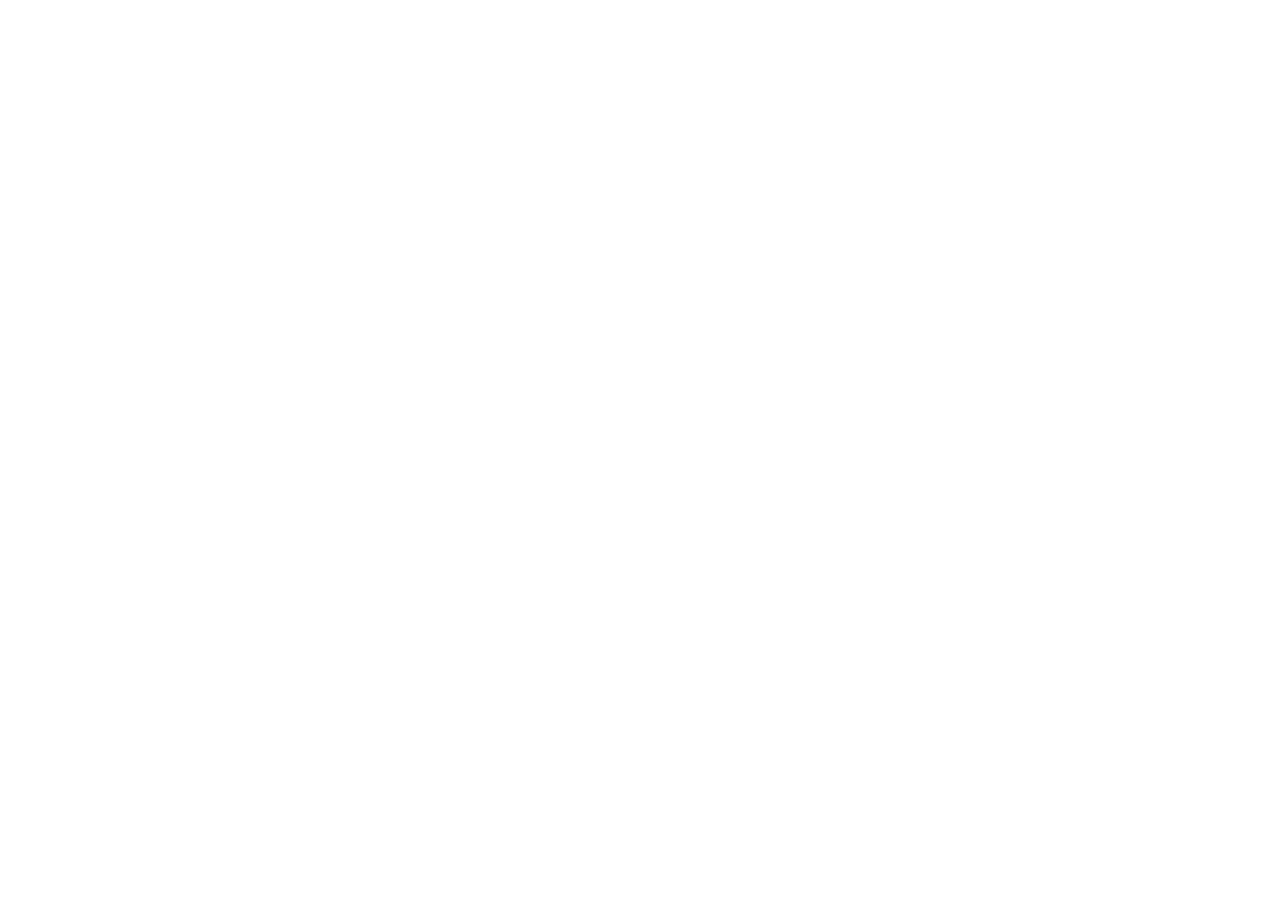
==== index.html @ 7d6e2ad3 "Create index.html" ====
<!DOCTYPE html>
<html lang="en">
<head>
    <meta charset="UTF-8">
    <meta name="viewport" content="width=device-width, initial-scale=1.0">
    <title>Background Image Example</title>
    <style>
        body {
            background-image: url('image.jpg');
            background-repeat: no-repeat;
            background-size: cover;
            background-attachment: fixed;
            background-position: center;
        }
        .content {
            color: white;
            text-align: center;
            padding: 50px;
        }
    </style>
</head>
<body>
    <div class="content">
        <h1>Welcome to Approximaster Hosting!</h1>
        <p>COMING SOON!</p>
    </div>
</body>
</html>
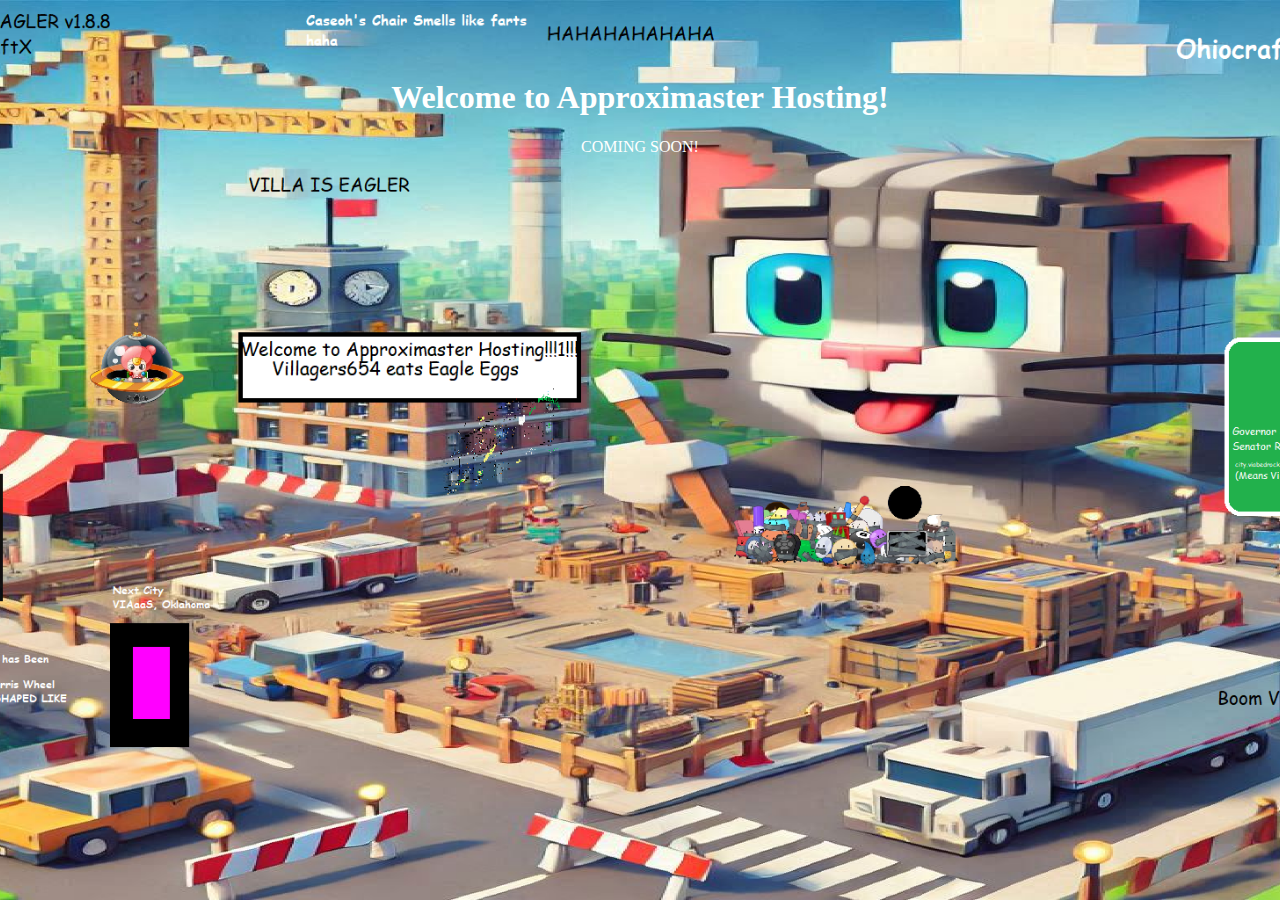
==== commit 3514706e: "Update index.html" ====
--- a/index.html
+++ b/index.html
@@ -6,7 +6,7 @@
     <title>Background Image Example</title>
     <style>
         body {
-            background-image: url('image.jpg');
+            background-image: url('393529068-9cc7cd4d-ae7d-475a-a739-97ec3c5dd486.png');
             background-repeat: no-repeat;
             background-size: cover;
             background-attachment: fixed;
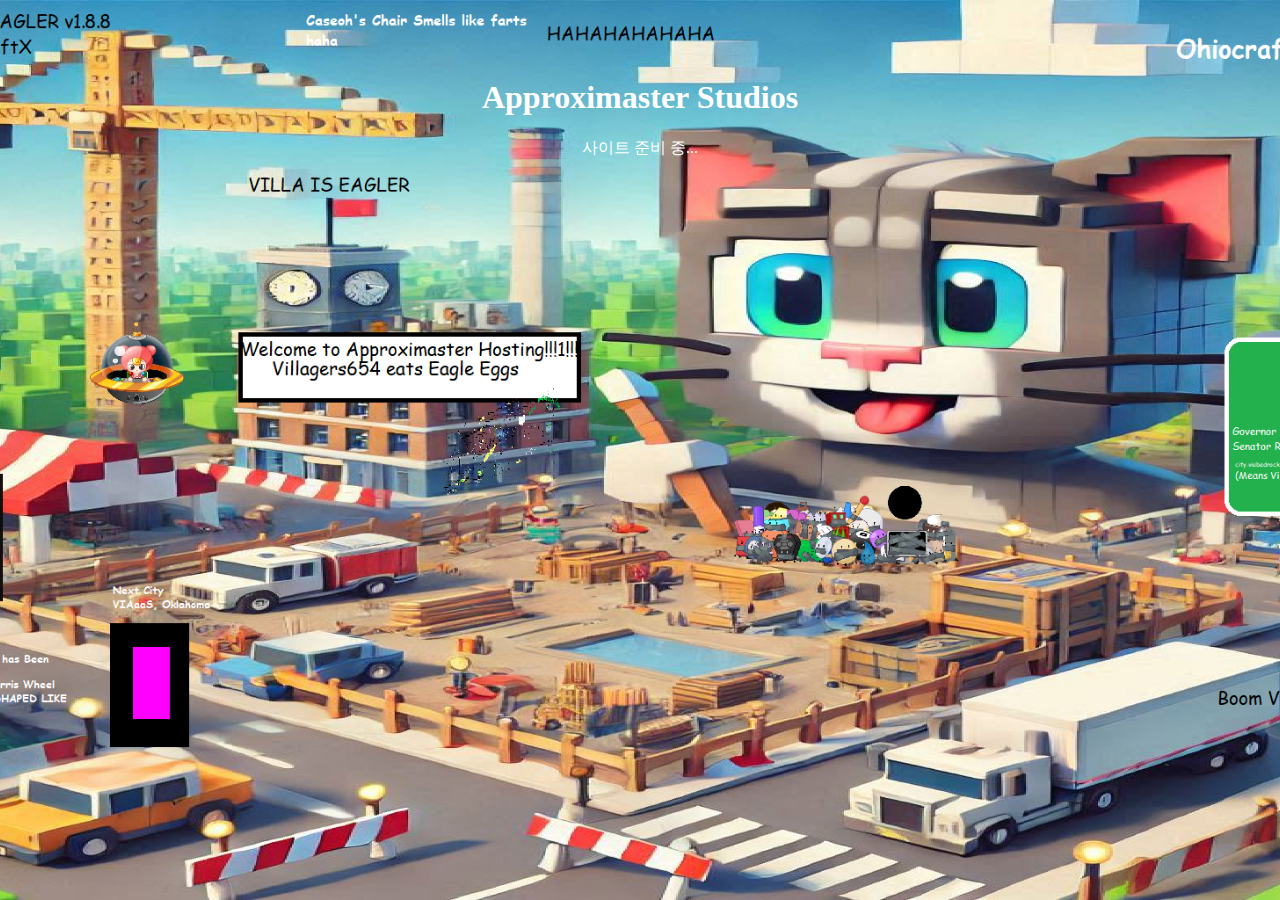
==== commit 9bf3f19e: "Update index.html" ====
--- a/index.html
+++ b/index.html
@@ -3,7 +3,7 @@
 <head>
     <meta charset="UTF-8">
     <meta name="viewport" content="width=device-width, initial-scale=1.0">
-    <title>Background Image Example</title>
+    <title>Approximaster Hosting - Premium for Free!</title>
     <style>
         body {
             background-image: url('393529068-9cc7cd4d-ae7d-475a-a739-97ec3c5dd486.png');
@@ -21,8 +21,8 @@
 </head>
 <body>
     <div class="content">
-        <h1>Welcome to Approximaster Hosting!</h1>
-        <p>COMING SOON!</p>
+        <h1>Approximaster Studios</h1>
+        <p>사이트 준비 중...</p>
     </div>
 </body>
 </html>
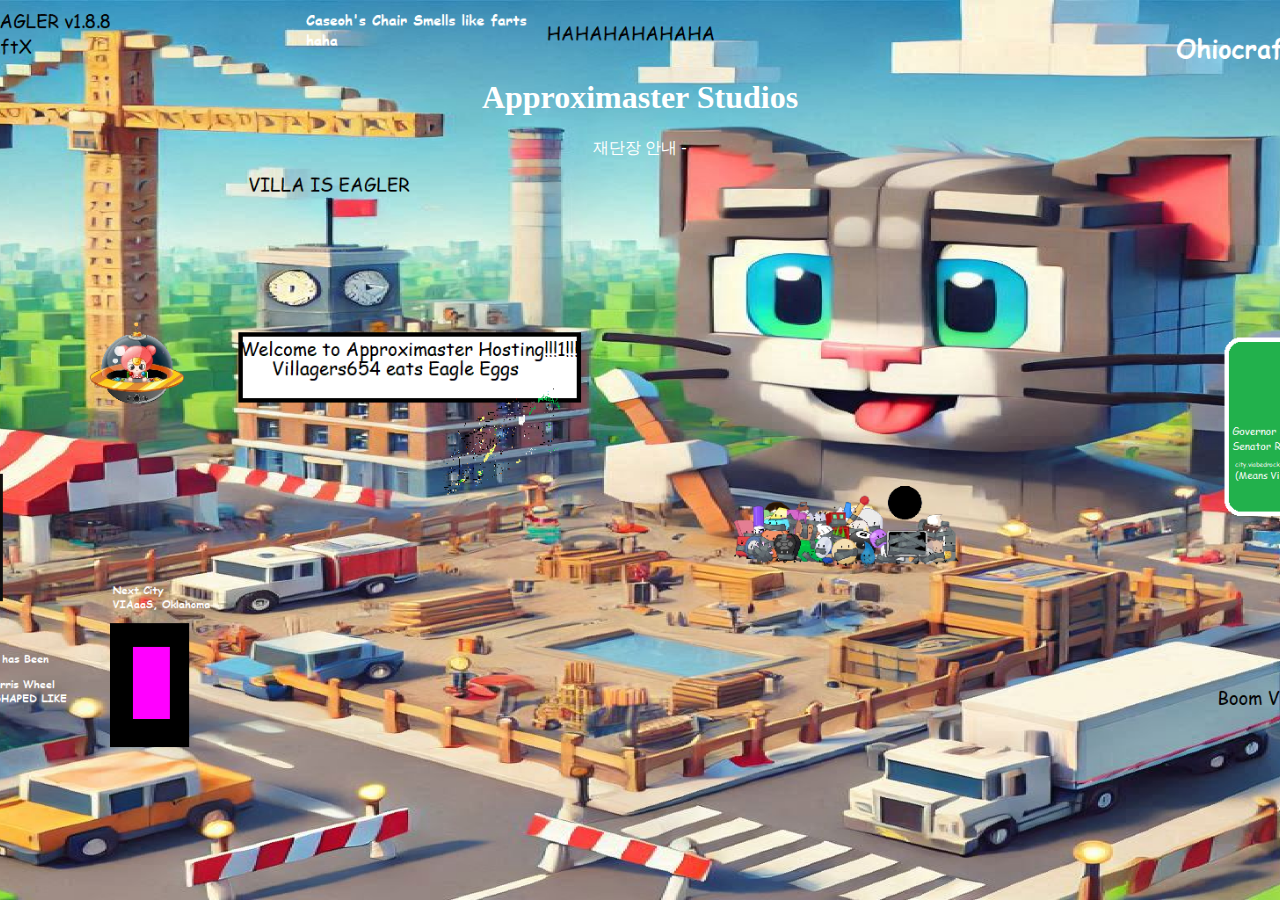
==== commit 43b9da2f: "backupmymodoo" ====
--- a/index.html
+++ b/index.html
@@ -3,7 +3,7 @@
 <head>
     <meta charset="UTF-8">
     <meta name="viewport" content="width=device-width, initial-scale=1.0">
-    <title>Approximaster Hosting - Premium for Free!</title>
+    <title>Approximaster Studios</title>
     <style>
         body {
             background-image: url('393529068-9cc7cd4d-ae7d-475a-a739-97ec3c5dd486.png');
@@ -22,7 +22,7 @@
 <body>
     <div class="content">
         <h1>Approximaster Studios</h1>
-        <p>사이트 준비 중...</p>
+        <p>재단장 안내 - </p>
     </div>
 </body>
 </html>
